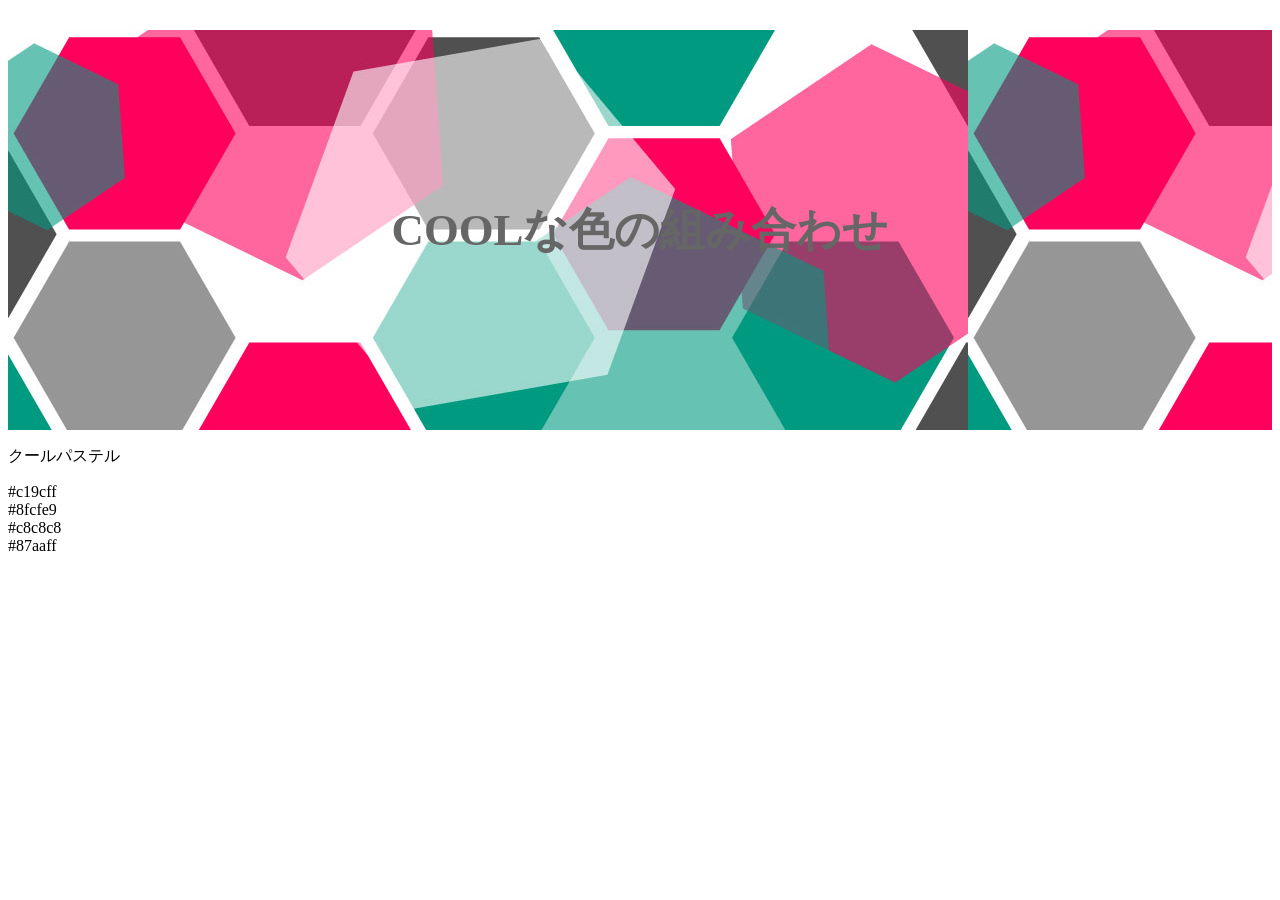
==== HomeWorks/color/unique.html @ 9da0ca5d "2022.05.20" ====
<!DOCTYPE html>
<html>
	<head>		
		<meta charset="UTF-8">
		<title>COOLな色の組み合わせ</title>
		<meta name="viewport" content="width=device-width, initial-scale=1" />
		<link rel="stylesheet"  href="http://yui.yahooapis.com/3.18.1/build/cssreset/cssreset-min.css">
		<link rel="stylesheet"  href="css/unique.css">
	</head>
	<body>
		<div class="container">
		<header>
			<h1>COOLな色の組み合わせ</h1>
		</header>
		<div class=collection>
			<p class="colorName">クールパステル</p>
			<div id="boxCP-1" class="cl_paCool">#c19cff</div>
			<div id="boxCP-2" class="cl_paCool">#8fcfe9</div>
			<div id="boxCP-3" class="cl_paCool">#c8c8c8</div>
			<div id="boxCP-4" class="cl_paCool">#87aaff</div>
		</div>
	</body>
</html>
---- HomeWorks/color/css/unique.css ----
header{
		background-size:cover;
		background:url(../images/color_unique.jpg);
		height:400px;
	}
header h1{
		font-size:3.5vw;
		color:#666;
		line-height:400px;
		padding:0 auto;
		text-align:center;
	}
nav ul{
		display:flex;
		flex-direction:low;
		justify-content:space-around;
		background:#c8c8c8;
	}
nav ul li a{
		text-decoration:none;
	}
*{box-sizing:border-box;}
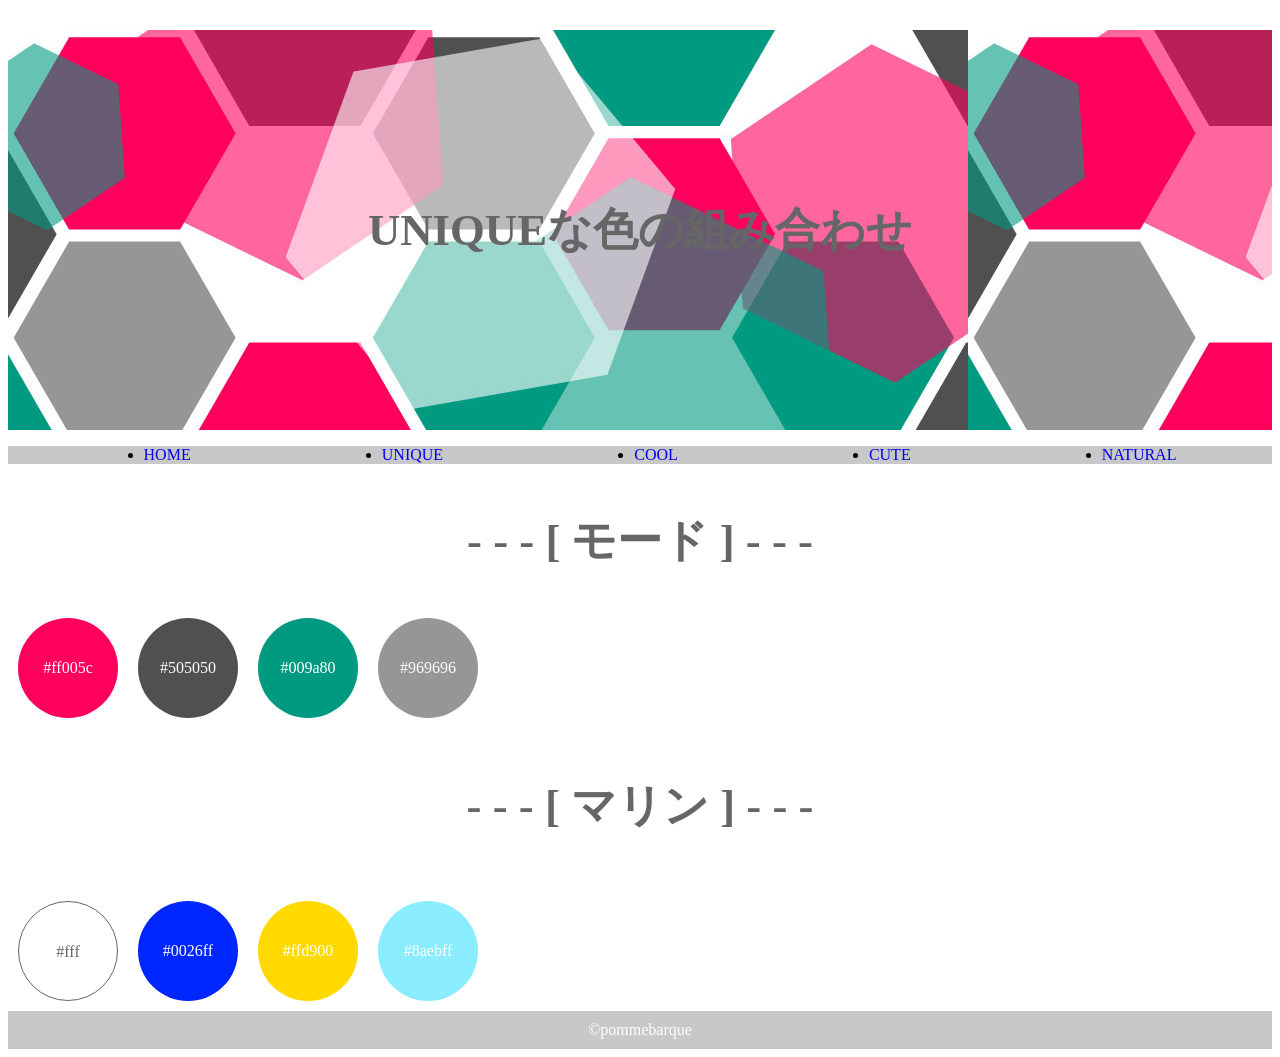
==== commit 72f6453b: "color page" ====
--- a/HomeWorks/color/unique.html
+++ b/HomeWorks/color/unique.html
@@ -2,7 +2,7 @@
 <html>
 	<head>		
 		<meta charset="UTF-8">
-		<title>COOLな色の組み合わせ</title>
+		<title>UNIQUEな色の組み合わせ</title>
 		<meta name="viewport" content="width=device-width, initial-scale=1" />
 		<link rel="stylesheet"  href="http://yui.yahooapis.com/3.18.1/build/cssreset/cssreset-min.css">
 		<link rel="stylesheet"  href="css/unique.css">
@@ -10,14 +10,34 @@
 	<body>
 		<div class="container">
 		<header>
-			<h1>COOLな色の組み合わせ</h1>
+			<h1>UNIQUEな色の組み合わせ</h1>
 		</header>
-		<div class=collection>
-			<p class="colorName">クールパステル</p>
-			<div id="boxCP-1" class="cl_paCool">#c19cff</div>
-			<div id="boxCP-2" class="cl_paCool">#8fcfe9</div>
-			<div id="boxCP-3" class="cl_paCool">#c8c8c8</div>
-			<div id="boxCP-4" class="cl_paCool">#87aaff</div>
+	<nav>
+	<ul>
+		<li><a href="index.html">HOME</a></li>
+		<li><a href="unique.html">UNIQUE</a></li>
+		<li><a href="cool.html">COOL</a></li>
+		<li><a href="cute.html">CUTE</a></li>
+		<li><a href="natural.html">NATURAL</a></li>
+	</ul>
+	</nav>
+	<h2>- - -  [ モード ]  - - -</h2>
+<div id="colorCircle">
+	<br>
+			<div class="mode1">#ff005c</div>
+			<div class="mode2">#505050</div>
+			<div class="mode3">#009a80</div>
+			<div class="mode4">#969696</div>
+</div>
+	<h2>- - -  [ マリン ]  - - -</h2>
+	<br>
+<div id="colorCircle">
+			<div class="marine1">#fff</div>
+			<div class="marine2">#0026ff</div>
+			<div class="marine3">#ffd900</div>
+			<div class="marine4">#8aebff</div>
+</div><!--colorCircle end-->
 		</div>
+	<footer>	&copy;pommebarque</footer>
 	</body>
 </html>
--- a/HomeWorks/color/css/unique.css
+++ b/HomeWorks/color/css/unique.css
@@ -20,3 +20,100 @@
 		text-decoration:none;
 	}
 *{box-sizing:border-box;}
+#colorCircle{
+		display:flex;
+	}
+h2{
+		font-size:3.5vw;
+		padding-top:10px;
+		color:#666;
+		text-align:center;
+	}
+#colorCircle .mode1{
+		width:100px;
+		height:100px;
+		background:#ff005c;
+		border-radius:50%;
+		text-align:center;
+		line-height:100px;
+		margin:10px;
+		color:#fff;
+		}
+#colorCircle .mode2{
+		width:100px;
+		height:100px;
+		background:#505050;
+		border-radius:50%;
+		text-align:center;
+		line-height:100px;
+		margin:10px;
+		color:#fff;
+		}
+#colorCircle .mode3{
+		width:100px;
+		height:100px;
+		background:#009a80;
+		border-radius:50%;
+		text-align:center;
+		line-height:100px;
+		margin:10px;
+		color:#fff;
+		}
+#colorCircle .mode4{
+		width:100px;
+		height:100px;
+		background:#969696;
+		border-radius:50%;
+		text-align:center;
+		line-height:100px;
+		margin:10px;
+		color:#fff;
+		}
+#colorCircle .marine1{
+		width:100px;
+		height:100px;
+		background:#fff;
+		border-radius:50%;
+		border:0.2px solid #666;
+		text-align:center;
+		line-height:100px;
+		margin:10px;
+		color:#666;
+		}
+#colorCircle .marine2{
+		width:100px;
+		height:100px;
+		background:#0026ff;
+		border-radius:50%;
+		text-align:center;
+		line-height:100px;
+		margin:10px;
+		color:#fff;
+		}
+#colorCircle .marine3{
+		width:100px;
+		height:100px;
+		background:#ffd900;
+		border-radius:50%;
+		text-align:center;
+		line-height:100px;
+		margin:10px;
+		color:#fff;
+		}
+#colorCircle .marine4{
+		width:100px;
+		height:100px;
+		background:#8aedff;
+		border-radius:50%;
+		text-align:center;
+		line-height:100px;
+		margin:10px;
+		color:#fff;
+		}
+footer{
+		background:#c8c8c8;
+		flex-direction:row;
+		text-align:center;
+		padding:10px;
+		color:#fff;
+	}
